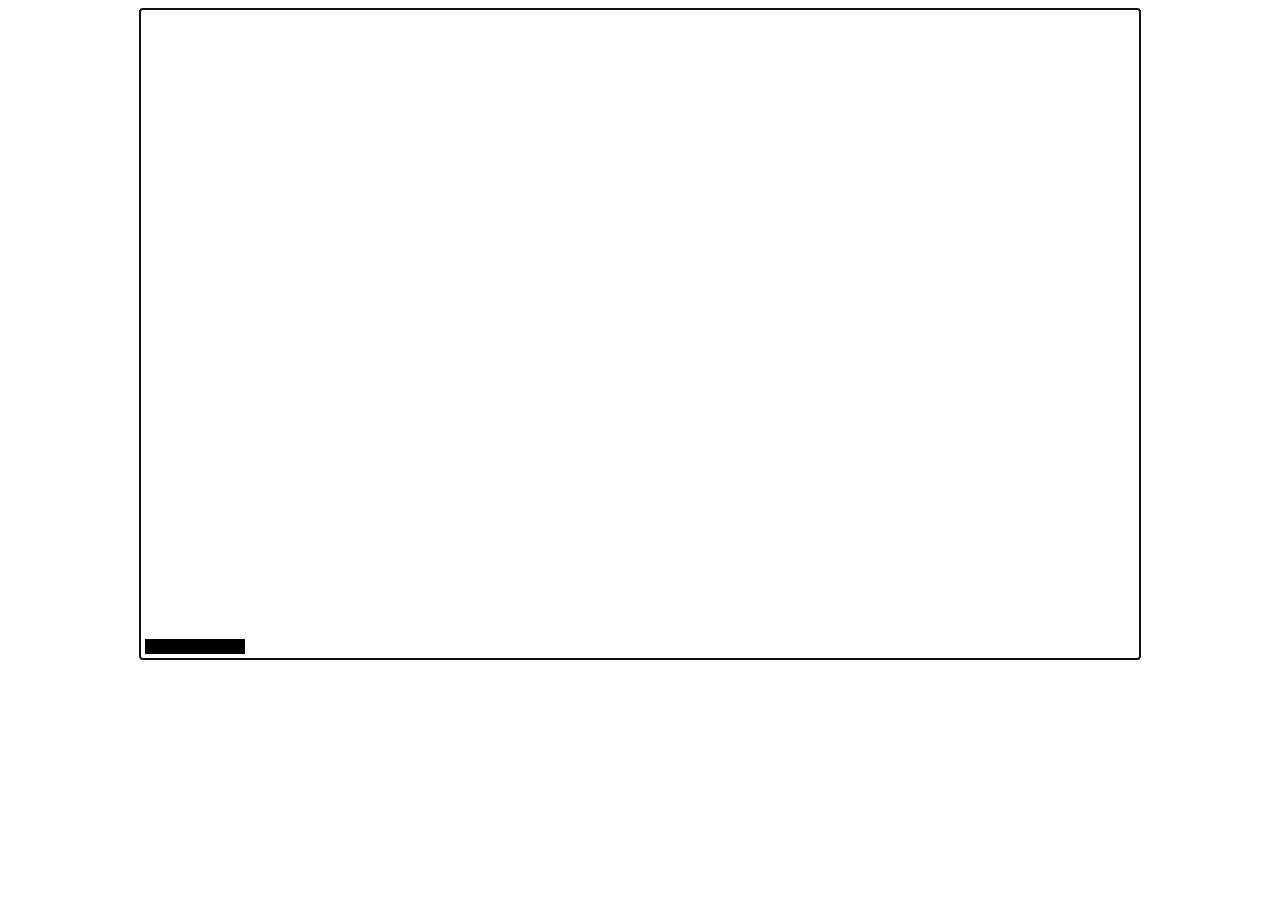
==== index.html @ 4c36a646 "Introduced paddel entity with moving functionality" ====
<html>
	<head>
		<link rel="stylesheet" href="/style.css" />
		<script src="/bricks.js"></script>
		<script src="/controller.js"></script>
		<script src="/view.js"></script>
	</head>
	<body>
		<main id="game_screen"></main>
	</body>
</html>
---- style.css ----
main {
	width: 1000px;
	height: 650px;
	margin: auto;
	position: relative;
	border: 1px solid black;
}

.paddle {
	background-color: black;
	position: absolute;
}
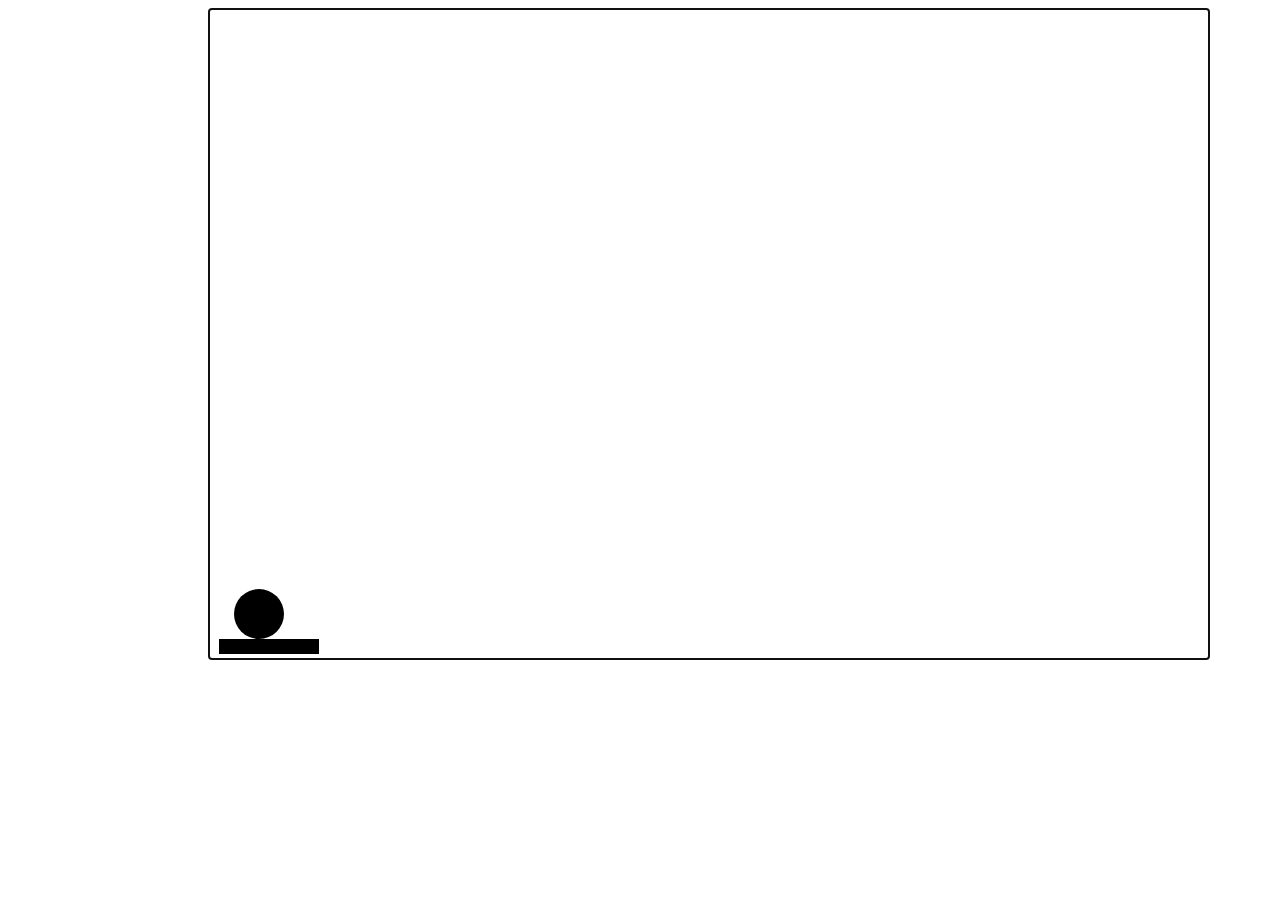
==== commit ee43e21a: "Introduced game claas which handles all the game entities" ====
--- a/index.html
+++ b/index.html
@@ -5,7 +5,5 @@
 		<script src="/controller.js"></script>
 		<script src="/view.js"></script>
 	</head>
-	<body>
-		<main id="game_screen"></main>
-	</body>
+	<body id="screen"></body>
 </html>
--- a/style.css
+++ b/style.css
@@ -1,12 +1,15 @@
-main {
-	width: 1000px;
-	height: 650px;
-	margin: auto;
+.wall {
+	border: 1px solid black;
 	position: relative;
-	border: 1px solid black;
 }
 
-.paddle {
+.pedal {
 	background-color: black;
 	position: absolute;
 }
+
+.ball {
+	background-color: black;
+	position: absolute;
+	border-radius: 50%;
+}
